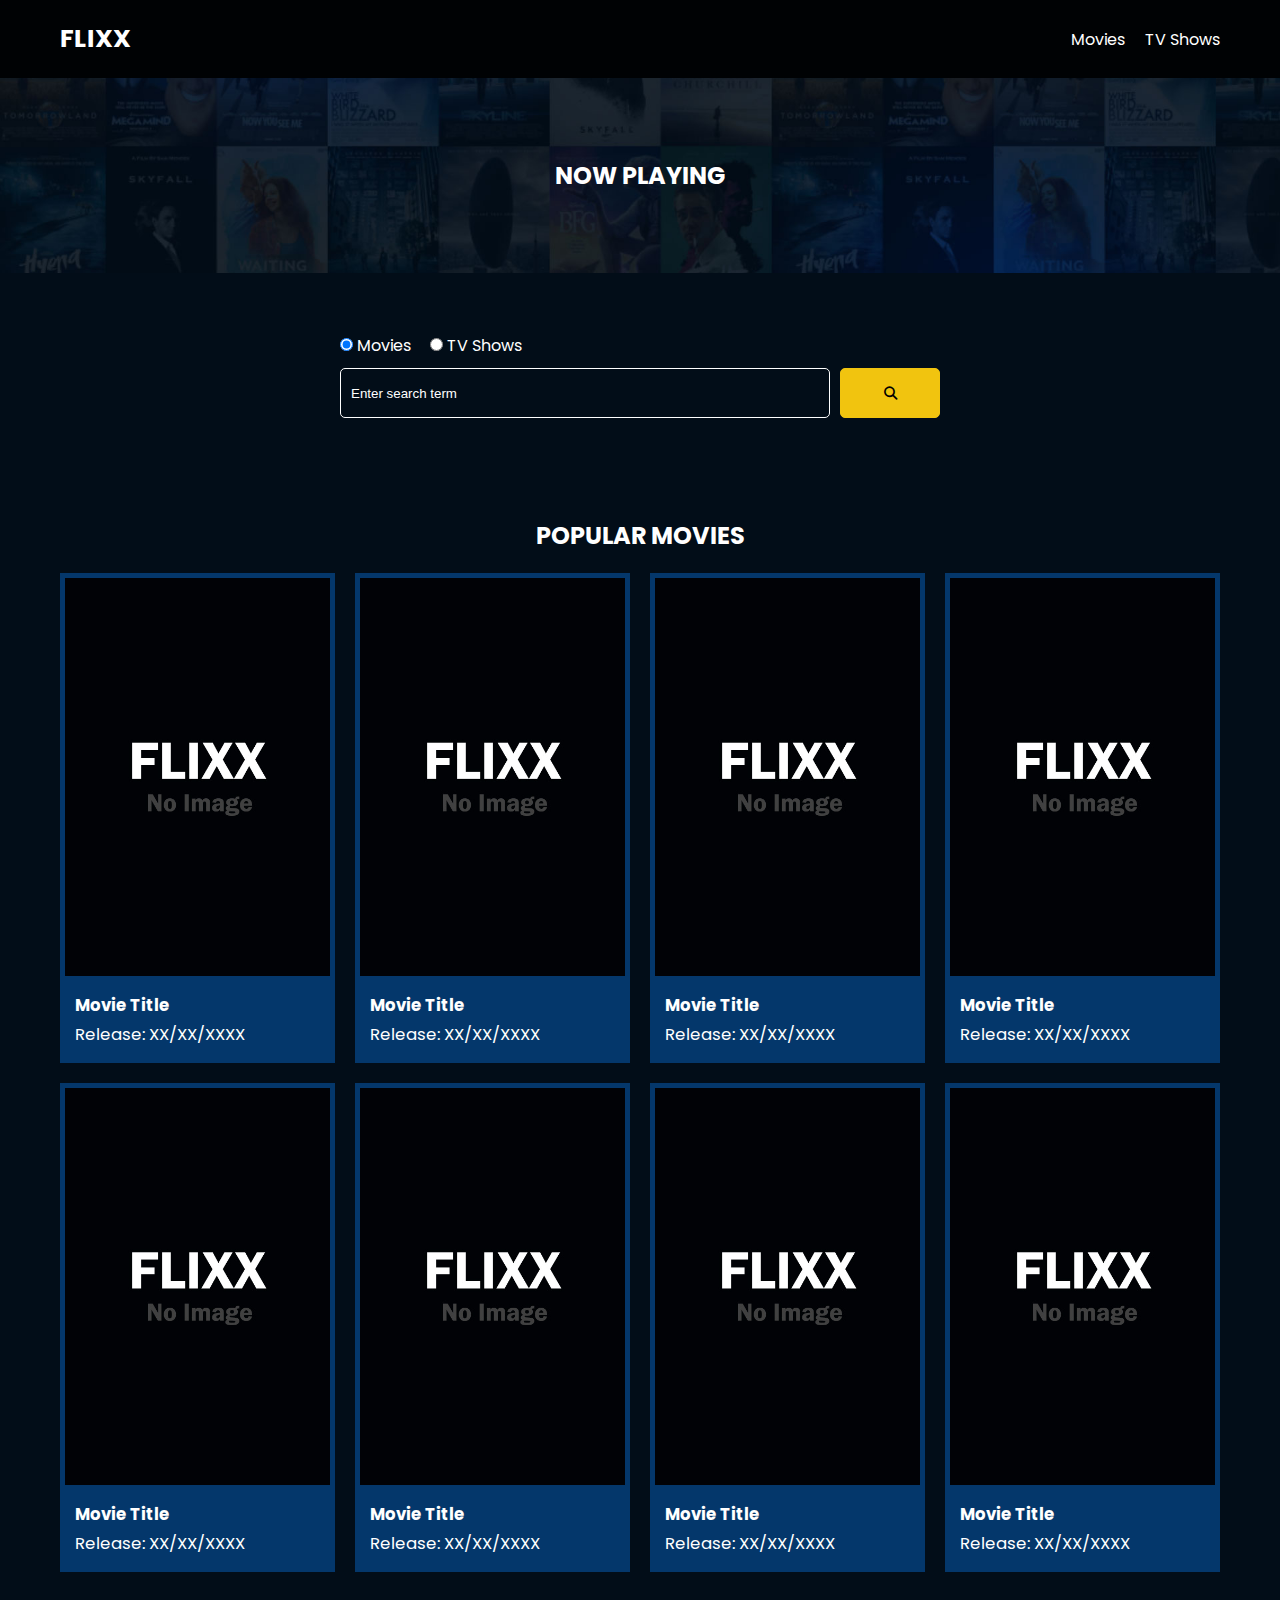
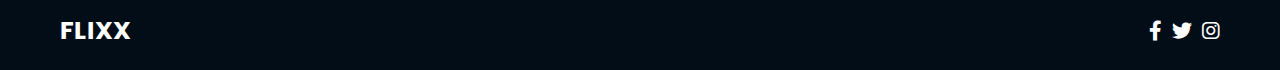
==== index.html @ f8ad54b0 "Initial Commit" ====
<!DOCTYPE html>
<html lang="en">
  <head>
    <meta charset="UTF-8" />
    <meta http-equiv="X-UA-Compatible" content="IE=edge" />
    <meta name="viewport" content="width=device-width, initial-scale=1.0" />
    <link href="https://fonts.googleapis.com/css2?family=Poppins:wght@300;400;500;600;700;800;900&display=swap" rel="stylesheet">
    <link rel="stylesheet" href="./lib/swiper.css" />
    <link rel="stylesheet" href="./lib/fontawesome.css" />
    <link rel="stylesheet" href="./css/style.css" />
    <link rel="stylesheet" href="./css/spinner.css" />
    <script src="./lib/swiper.js"></script>
    <script src="./js/app.js" defer></script>
    <title>Flixx</title>
  </head>
  <body>
    <header class="main-header">
      <div class="container">
        <div class="logo"><a href="index.html">FLIXX</a></div>
        <nav>
          <ul>
            <li>
              <a class="nav-link" href="movie-details.html">Movies</a>
            </li>
            <li>
              <a class="nav-link" href="shows.html">TV Shows</a>
            </li>
          </ul>
        </nav>
      </div>
    </header>

    <!-- Now Playing Section -->
    <section class="now-playing">
      <h2>Now Playing</h2>
      <div class="swiper">
        <div class="swiper-wrapper">
          <!-- <div class="swiper-slide">
            <a href="movie-details.html?id=1">
              <img src="./images/no-image.jpg" alt="Movie Title" />
            </a>
            <h4 class="swiper-rating">
              <i class="fas fa-star text-secondary"></i> 8 / 10
            </h4>
          </div> -->
        </div>
      </div>
    </section>

    <!-- Search Movies -->
    <section class="search">
      <div class="container">
        <div id="alert"></div>
        <form action="/search.html" class="search-form">
          <!-- movies and shows radio box -->
          <div class="search-radio">
            <input type="radio" id="movie" name="type" value="movie" checked />
            <label for="movies">Movies</label>
            <input type="radio" id="tv" name="type" value="tv" />
            <label for="shows">TV Shows</label>
          </div>
          <div class="search-flex">
            <input
              type="text"
              name="search-term"
              id="search-term"
              placeholder="Enter search term"
            />
            <button class="btn" type="submit">
              <i class="fas fa-search"></i>
            </button>
          </div>
        </form>
      </div>
    </section>

    <!-- Popular Movies -->
    <section class="container">
      <h2>Popular Movies</h2>
      <div id="popular-movies" class="grid">
        <div class="card">
          <a href="movie-details.html?id=1">
            <img
              src="images/no-image.jpg"
              class="card-img-top"
              alt="Movie Title"
            />
          </a>
          <div class="card-body">
            <h5 class="card-title">Movie Title</h5>
            <p class="card-text">
              <small class="text-muted">Release: XX/XX/XXXX</small>
            </p>
          </div>
        </div>
        <div class="card">
          <a href="movie-details.html?id=1">
            <img
              src="images/no-image.jpg"
              class="card-img-top"
              alt="Movie Title"
            />
          </a>
          <div class="card-body">
            <h5 class="card-title">Movie Title</h5>
            <p class="card-text">
              <small class="text-muted">Release: XX/XX/XXXX</small>
            </p>
          </div>
        </div>
        <div class="card">
          <a href="movie-details.html?id=1">
            <img
              src="images/no-image.jpg"
              class="card-img-top"
              alt="Movie Title"
            />
          </a>
          <div class="card-body">
            <h5 class="card-title">Movie Title</h5>
            <p class="card-text">
              <small class="text-muted">Release: XX/XX/XXXX</small>
            </p>
          </div>
        </div>
        <div class="card">
          <a href="movie-details.html?id=1">
            <img
              src="images/no-image.jpg"
              class="card-img-top"
              alt="Movie Title"
            />
          </a>
          <div class="card-body">
            <h5 class="card-title">Movie Title</h5>
            <p class="card-text">
              <small class="text-muted">Release: XX/XX/XXXX</small>
            </p>
          </div>
        </div>
        <div class="card">
          <a href="movie-details.html?id=1">
            <img
              src="images/no-image.jpg"
              class="card-img-top"
              alt="Movie Title"
            />
          </a>
          <div class="card-body">
            <h5 class="card-title">Movie Title</h5>
            <p class="card-text">
              <small class="text-muted">Release: XX/XX/XXXX</small>
            </p>
          </div>
        </div>
        <div class="card">
          <a href="movie-details.html?id=1">
            <img
              src="images/no-image.jpg"
              class="card-img-top"
              alt="Movie Title"
            />
          </a>
          <div class="card-body">
            <h5 class="card-title">Movie Title</h5>
            <p class="card-text">
              <small class="text-muted">Release: XX/XX/XXXX</small>
            </p>
          </div>
        </div>
        <div class="card">
          <a href="movie-details.html?id=1">
            <img
              src="images/no-image.jpg"
              class="card-img-top"
              alt="Movie Title"
            />
          </a>
          <div class="card-body">
            <h5 class="card-title">Movie Title</h5>
            <p class="card-text">
              <small class="text-muted">Release: XX/XX/XXXX</small>
            </p>
          </div>
        </div>
        <div class="card">
          <a href="movie-details.html?id=1">
            <img
              src="images/no-image.jpg"
              class="card-img-top"
              alt="Movie Title"
            />
          </a>
          <div class="card-body">
            <h5 class="card-title">Movie Title</h5>
            <p class="card-text">
              <small class="text-muted">Release: XX/XX/XXXX</small>
            </p>
          </div>
        </div>
      </div>
    </section>

    <!-- Footer -->
    <footer class="main-footer">
      <div class="container">
        <div class="logo"><span>FLIXX</span></div>
        <div class="social-links">
          <a href="https://www.facebook.com" target="_blank"
            ><i class="fab fa-facebook-f"></i
          ></a>
          <a href="https://www.twitter.com" target="_blank"
            ><i class="fab fa-twitter"></i
          ></a>
          <a href="https://www.instagram.com" target="_blank"
            ><i class="fab fa-instagram"></i
          ></a>
        </div>
      </div>
    </footer>

    <div class="spinner"></div>
  </body>
</html>
---- css/style.css ----
*,
*::before,
*::after {
  box-sizing: border-box;
  padding: 0;
  margin: 0;
}

:root {
  --color-primary: #020d18;
  --color-secondary: #f1c40f;
}

body {
  font-family: 'Poppins', sans-serif;
  font-size: 16px;
  background: var(--color-primary);
  color: #fff;
  overflow-x: hidden;
}

a {
  color: #fff;
  text-decoration: none;
}

ul {
  list-style: none;
}

.text-primary {
  color: var(--color-secondary);
}

.text-secondary {
  color: var(--color-secondary);
}

.active {
  color: var(--color-secondary);
  font-weight: 700;
}

.back {
  margin-top: 30px;
}

.btn {
  display: inline-block;
  padding: 0.5rem 1rem;
  border: 1px solid var(--color-secondary);
  border-radius: 5px;
  color: #fff;
  cursor: pointer;
  background: transparent;
  transition: all 0.3s ease-in-out;
}

.btn:hover {
  background: var(--color-secondary);
  color: #000;
}

.btn:disabled {
  border-color: #ccc;
  cursor: not-allowed;
}

.btn:disabled:hover {
  background: transparent;
  color: #fff;
}

.container {
  max-width: 1200px;
  width: 100%;
  margin: 0 auto;
  padding: 0 20px;
}

.main-header .container {
  display: flex;
  justify-content: space-between;
  align-items: center;
  padding: 0 20px;
}

.main-header {
  padding: 20px 0;
  background: rgba(0, 0, 0, 0.8);
}

.main-header .logo {
  color: #fff;
  font-size: 25px;
  font-weight: 700;
  text-transform: uppercase;
}

.main-header ul {
  display: flex;
}

.main-header ul li {
  margin-left: 20px;
}

.main-header ul li a {
  font-size: 16px;
}

.main-header ul li a:hover {
  color: var(--color-secondary);
}

/* Grid */
.grid {
  display: grid;
  grid-template-columns: repeat(auto-fit, minmax(250px, 1fr));
  grid-gap: 20px;
}

/* Card */
.card {
  background: #04376b;
  padding: 5px;
   transition: all 0.5s ease-in-out;
}

.card img {
  width: 100%;
}

.card-body {
  padding: 10px;
  font-size: 20px;
}

.card:hover {
  transform: scale(1.05);
 
  background: #0a4b8f;
}

/* Footer */
.main-footer {
  background: #020d18;
  padding: 20px 0;
  margin-top: 20px;
}

.main-footer .container {
  display: flex;
  justify-content: space-between;
  align-items: center;
}

.main-footer .container .logo {
  color: #fff;
  font-size: 25px;
  font-weight: 700;
  text-transform: uppercase;
}

.main-footer .container .social-links {
  display: flex;
  font-size: 20px;
}

.main-footer .container .social-links a {
  margin-left: 10px;
  color: #fff;
}

.main-footer .container .social-links a:hover {
  color: var(--color-secondary);
}

/* Section: Now Playing */

section.now-playing {
  padding: 60px;
  background: url(../images/showcase-bg.jpg) no-repeat center center/cover;
}

section h2 {
  margin: 20px 0;
  text-align: center;
  text-transform: uppercase;
}

/* Slider */
.swiper {
  width: 100%;
  height: 50%;
}

.swiper-slide {
  text-align: center;
  font-size: 18px;
  background: var(--color-primary);
  display: flex;
  flex-direction: column;
  justify-content: center;
  align-items: center;
}

.swiper-slide img {
  display: block;
  width: 100%;
  height: 100%;
  object-fit: cover;
}

.swiper-rating {
  padding: 10px;
}

/* Movie Details */
.details-top {
  display: flex;
  justify-content: space-between;
  align-items: center;
  margin: 50px 0 30px;
}

.details-top img {
  width: 400px;
  height: 100%;
  margin-right: 60px;
  object-fit: cover;
}

.details-top p {
  margin: 20px 0;
}

.details-top .btn {
  margin-top: 20px;
}

.details-bottom {
}

.details-bottom li {
  margin: 15px 0;
  padding-bottom: 8px;
  border-bottom: 1px solid #fff;
  border-color: rgba(255, 255, 255, 0.1);
}

/* Search */
.search {
  padding: 60px;
  margin-bottom: 40px;
}

.search .container {
  display: flex;
  justify-content: center;
  align-items: center;
  flex-direction: column;
}

.search .container h2 {
  margin-bottom: 20px;
}

.search .container form {
  width: 100%;
  max-width: 600px;
}

.search-radio label {
  margin-right: 15px;
}

.search-flex {
  display: flex;
  justify-content: space-between;
  align-items: center;
  margin-top: 10px;
}

.search .container form input[type='text'] {
  flex: 6;
  width: 100%;
  height: 50px;
  padding: 10px;
  margin-right: 10px;
  border: 1px solid #fff;
  border-radius: 5px;
  background: transparent;
  color: #fff;
}

.search .container form input[type='text']::placeholder {
  color: #fff;
}

.search .container form input[type='text']:focus {
  outline: none;
}

.search .container form button {
  flex: 1;
  display: block;
  width: 100%;
  padding: 10px;
  border-radius: 5px;
  height: 50px;
  cursor: pointer;
  background: var(--color-secondary);
  color: #000;
}

.search .container form button:hover {
  background: transparent;
  color: #fff;
}

.pagination {
  margin-top: 20px;
}

.page-counter {
  margin-top: 10px;
}

/* Alert */
.alert {
  background: red;
  padding: 10px 20px;
  margin-bottom: 20px;
  border-radius: 5px;
}

.alert-success {
  background: green;
}

.alert-error {
  background: red;
}
---- css/spinner.css ----
/* Spinner From: https://codepen.io/tbrownvisuals/pen/edGYvx */
.spinner {
  position: fixed;
  z-index: 999;
  height: 2em;
  width: 2em;
  overflow: show;
  margin: auto;
  top: 0;
  left: 0;
  bottom: 0;
  right: 0;
  display: none;
}

.show {
  display: block;
}

/* Transparent Overlay */
.spinner:before {
  content: '';
  display: block;
  position: fixed;
  top: 0;
  left: 0;
  width: 100%;
  height: 100%;
  background: radial-gradient(rgba(20, 20, 20, 0.8), rgba(0, 0, 0, 0.8));

  background: -webkit-radial-gradient(
    rgba(20, 20, 20, 0.8),
    rgba(0, 0, 0, 0.8)
  );
}

/* :not(:required) hides these rules from IE9 and below */
.spinner:not(:required) {
  /* hide "loading..." text */
  font: 0/0 a;
  color: transparent;
  text-shadow: none;
  background-color: transparent;
  border: 0;
}

.spinner:not(:required):after {
  content: '';
  display: block;
  font-size: 10px;
  width: 1em;
  height: 1em;
  margin-top: -0.5em;
  -webkit-animation: spinner 150ms infinite linear;
  -moz-animation: spinner 150ms infinite linear;
  -ms-animation: spinner 150ms infinite linear;
  -o-animation: spinner 150ms infinite linear;
  animation: spinner 150ms infinite linear;
  border-radius: 0.5em;
  -webkit-box-shadow: rgba(255, 255, 255, 0.75) 1.5em 0 0 0,
    rgba(255, 255, 255, 0.75) 1.1em 1.1em 0 0,
    rgba(255, 255, 255, 0.75) 0 1.5em 0 0,
    rgba(255, 255, 255, 0.75) -1.1em 1.1em 0 0,
    rgba(255, 255, 255, 0.75) -1.5em 0 0 0,
    rgba(255, 255, 255, 0.75) -1.1em -1.1em 0 0,
    rgba(255, 255, 255, 0.75) 0 -1.5em 0 0,
    rgba(255, 255, 255, 0.75) 1.1em -1.1em 0 0;
  box-shadow: rgba(255, 255, 255, 0.75) 1.5em 0 0 0,
    rgba(255, 255, 255, 0.75) 1.1em 1.1em 0 0,
    rgba(255, 255, 255, 0.75) 0 1.5em 0 0,
    rgba(255, 255, 255, 0.75) -1.1em 1.1em 0 0,
    rgba(255, 255, 255, 0.75) -1.5em 0 0 0,
    rgba(255, 255, 255, 0.75) -1.1em -1.1em 0 0,
    rgba(255, 255, 255, 0.75) 0 -1.5em 0 0,
    rgba(255, 255, 255, 0.75) 1.1em -1.1em 0 0;
}

/* Animation */

@-webkit-keyframes spinner {
  0% {
    -webkit-transform: rotate(0deg);
    -moz-transform: rotate(0deg);
    -ms-transform: rotate(0deg);
    -o-transform: rotate(0deg);
    transform: rotate(0deg);
  }
  100% {
    -webkit-transform: rotate(360deg);
    -moz-transform: rotate(360deg);
    -ms-transform: rotate(360deg);
    -o-transform: rotate(360deg);
    transform: rotate(360deg);
  }
}
@-moz-keyframes spinner {
  0% {
    -webkit-transform: rotate(0deg);
    -moz-transform: rotate(0deg);
    -ms-transform: rotate(0deg);
    -o-transform: rotate(0deg);
    transform: rotate(0deg);
  }
  100% {
    -webkit-transform: rotate(360deg);
    -moz-transform: rotate(360deg);
    -ms-transform: rotate(360deg);
    -o-transform: rotate(360deg);
    transform: rotate(360deg);
  }
}
@-o-keyframes spinner {
  0% {
    -webkit-transform: rotate(0deg);
    -moz-transform: rotate(0deg);
    -ms-transform: rotate(0deg);
    -o-transform: rotate(0deg);
    transform: rotate(0deg);
  }
  100% {
    -webkit-transform: rotate(360deg);
    -moz-transform: rotate(360deg);
    -ms-transform: rotate(360deg);
    -o-transform: rotate(360deg);
    transform: rotate(360deg);
  }
}
@keyframes spinner {
  0% {
    -webkit-transform: rotate(0deg);
    -moz-transform: rotate(0deg);
    -ms-transform: rotate(0deg);
    -o-transform: rotate(0deg);
    transform: rotate(0deg);
  }
  100% {
    -webkit-transform: rotate(360deg);
    -moz-transform: rotate(360deg);
    -ms-transform: rotate(360deg);
    -o-transform: rotate(360deg);
    transform: rotate(360deg);
  }
}
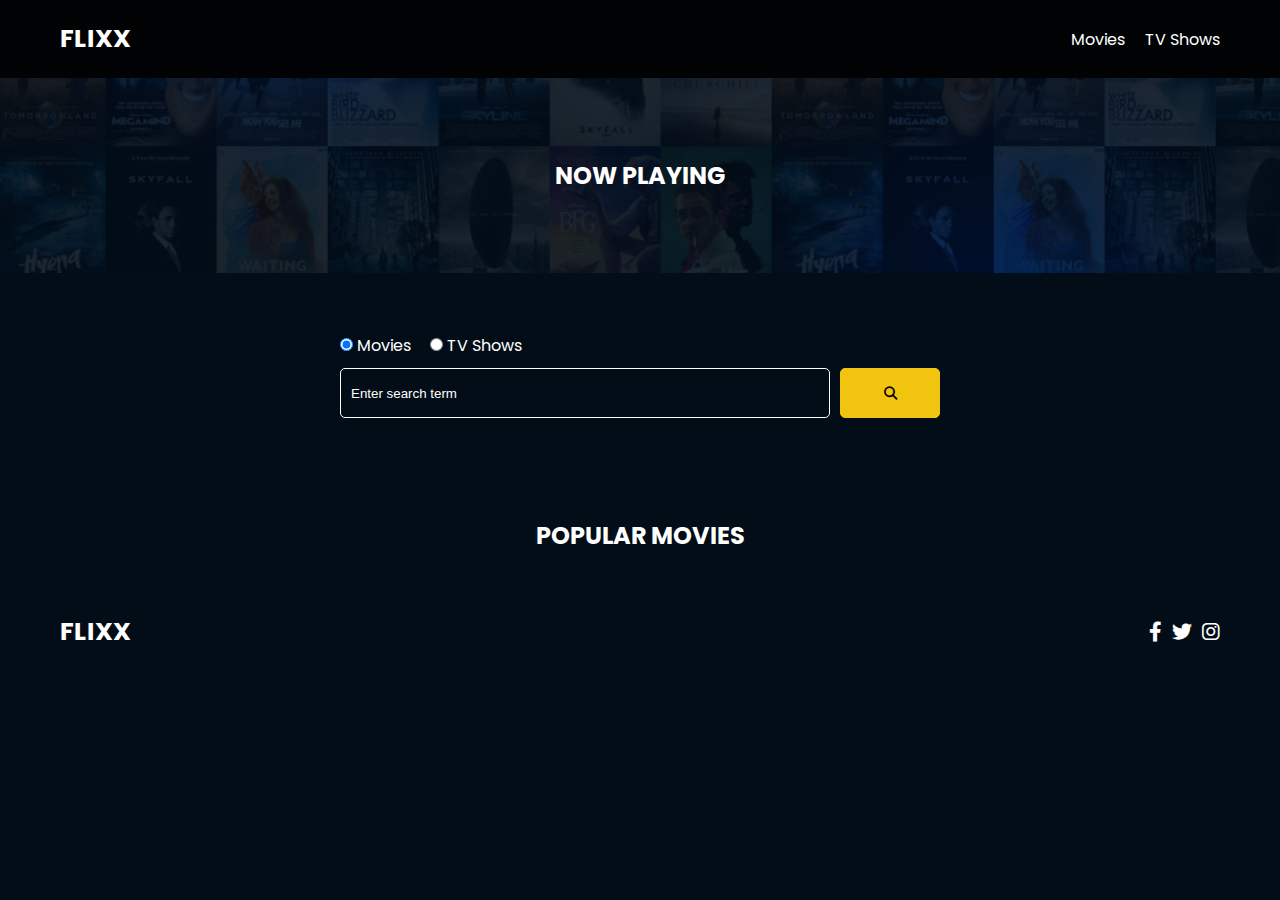
==== commit ff4fded6: "second commit" ====
--- a/index.html
+++ b/index.html
@@ -4,26 +4,29 @@
     <meta charset="UTF-8" />
     <meta http-equiv="X-UA-Compatible" content="IE=edge" />
     <meta name="viewport" content="width=device-width, initial-scale=1.0" />
-    <link href="https://fonts.googleapis.com/css2?family=Poppins:wght@300;400;500;600;700;800;900&display=swap" rel="stylesheet">
+    <link
+      href="https://fonts.googleapis.com/css2?family=Poppins:wght@300;400;500;600;700;800;900&display=swap"
+      rel="stylesheet"
+    />
     <link rel="stylesheet" href="./lib/swiper.css" />
     <link rel="stylesheet" href="./lib/fontawesome.css" />
     <link rel="stylesheet" href="./css/style.css" />
     <link rel="stylesheet" href="./css/spinner.css" />
     <script src="./lib/swiper.js"></script>
-    <script src="./js/app.js" defer></script>
+    <script src="./js/app.js" type="module" defer></script>
     <title>Flixx</title>
   </head>
   <body>
     <header class="main-header">
       <div class="container">
-        <div class="logo"><a href="index.html">FLIXX</a></div>
+        <div class="logo"><a href="/">FLIXX</a></div>
         <nav>
           <ul>
             <li>
-              <a class="nav-link" href="movie-details.html">Movies</a>
+              <a class="nav-link" href="/">Movies</a>
             </li>
             <li>
-              <a class="nav-link" href="shows.html">TV Shows</a>
+              <a class="nav-link" href="/shows.html">TV Shows</a>
             </li>
           </ul>
         </nav>
@@ -42,7 +45,7 @@
             <h4 class="swiper-rating">
               <i class="fas fa-star text-secondary"></i> 8 / 10
             </h4>
-          </div> -->
+          </div>   -->
         </div>
       </div>
     </section>
@@ -55,9 +58,9 @@
           <!-- movies and shows radio box -->
           <div class="search-radio">
             <input type="radio" id="movie" name="type" value="movie" checked />
-            <label for="movies">Movies</label>
+            <label for="movie">Movies</label>
             <input type="radio" id="tv" name="type" value="tv" />
-            <label for="shows">TV Shows</label>
+            <label for="tv">TV Shows</label>
           </div>
           <div class="search-flex">
             <input
@@ -78,7 +81,7 @@
     <section class="container">
       <h2>Popular Movies</h2>
       <div id="popular-movies" class="grid">
-        <div class="card">
+        <!-- <div class="card">
           <a href="movie-details.html?id=1">
             <img
               src="images/no-image.jpg"
@@ -92,112 +95,7 @@
               <small class="text-muted">Release: XX/XX/XXXX</small>
             </p>
           </div>
-        </div>
-        <div class="card">
-          <a href="movie-details.html?id=1">
-            <img
-              src="images/no-image.jpg"
-              class="card-img-top"
-              alt="Movie Title"
-            />
-          </a>
-          <div class="card-body">
-            <h5 class="card-title">Movie Title</h5>
-            <p class="card-text">
-              <small class="text-muted">Release: XX/XX/XXXX</small>
-            </p>
-          </div>
-        </div>
-        <div class="card">
-          <a href="movie-details.html?id=1">
-            <img
-              src="images/no-image.jpg"
-              class="card-img-top"
-              alt="Movie Title"
-            />
-          </a>
-          <div class="card-body">
-            <h5 class="card-title">Movie Title</h5>
-            <p class="card-text">
-              <small class="text-muted">Release: XX/XX/XXXX</small>
-            </p>
-          </div>
-        </div>
-        <div class="card">
-          <a href="movie-details.html?id=1">
-            <img
-              src="images/no-image.jpg"
-              class="card-img-top"
-              alt="Movie Title"
-            />
-          </a>
-          <div class="card-body">
-            <h5 class="card-title">Movie Title</h5>
-            <p class="card-text">
-              <small class="text-muted">Release: XX/XX/XXXX</small>
-            </p>
-          </div>
-        </div>
-        <div class="card">
-          <a href="movie-details.html?id=1">
-            <img
-              src="images/no-image.jpg"
-              class="card-img-top"
-              alt="Movie Title"
-            />
-          </a>
-          <div class="card-body">
-            <h5 class="card-title">Movie Title</h5>
-            <p class="card-text">
-              <small class="text-muted">Release: XX/XX/XXXX</small>
-            </p>
-          </div>
-        </div>
-        <div class="card">
-          <a href="movie-details.html?id=1">
-            <img
-              src="images/no-image.jpg"
-              class="card-img-top"
-              alt="Movie Title"
-            />
-          </a>
-          <div class="card-body">
-            <h5 class="card-title">Movie Title</h5>
-            <p class="card-text">
-              <small class="text-muted">Release: XX/XX/XXXX</small>
-            </p>
-          </div>
-        </div>
-        <div class="card">
-          <a href="movie-details.html?id=1">
-            <img
-              src="images/no-image.jpg"
-              class="card-img-top"
-              alt="Movie Title"
-            />
-          </a>
-          <div class="card-body">
-            <h5 class="card-title">Movie Title</h5>
-            <p class="card-text">
-              <small class="text-muted">Release: XX/XX/XXXX</small>
-            </p>
-          </div>
-        </div>
-        <div class="card">
-          <a href="movie-details.html?id=1">
-            <img
-              src="images/no-image.jpg"
-              class="card-img-top"
-              alt="Movie Title"
-            />
-          </a>
-          <div class="card-body">
-            <h5 class="card-title">Movie Title</h5>
-            <p class="card-text">
-              <small class="text-muted">Release: XX/XX/XXXX</small>
-            </p>
-          </div>
-        </div>
+        </div> -->
       </div>
     </section>
 
--- a/css/style.css
+++ b/css/style.css
@@ -321,24 +321,27 @@
 
 .pagination {
   margin-top: 20px;
+  display : flex;
+  justify-content : flex-end;
+  align-items:center;
+  gap:15px;
 }
 
 .page-counter {
-  margin-top: 10px;
+ // margin-top: 10px;
 }
 
 /* Alert */
 .alert {
-  background: red;
   padding: 10px 20px;
   margin-bottom: 20px;
   border-radius: 5px;
 }
 
-.alert-success {
+.success {
   background: green;
 }
 
-.alert-error {
+.error {
   background: red;
 }
